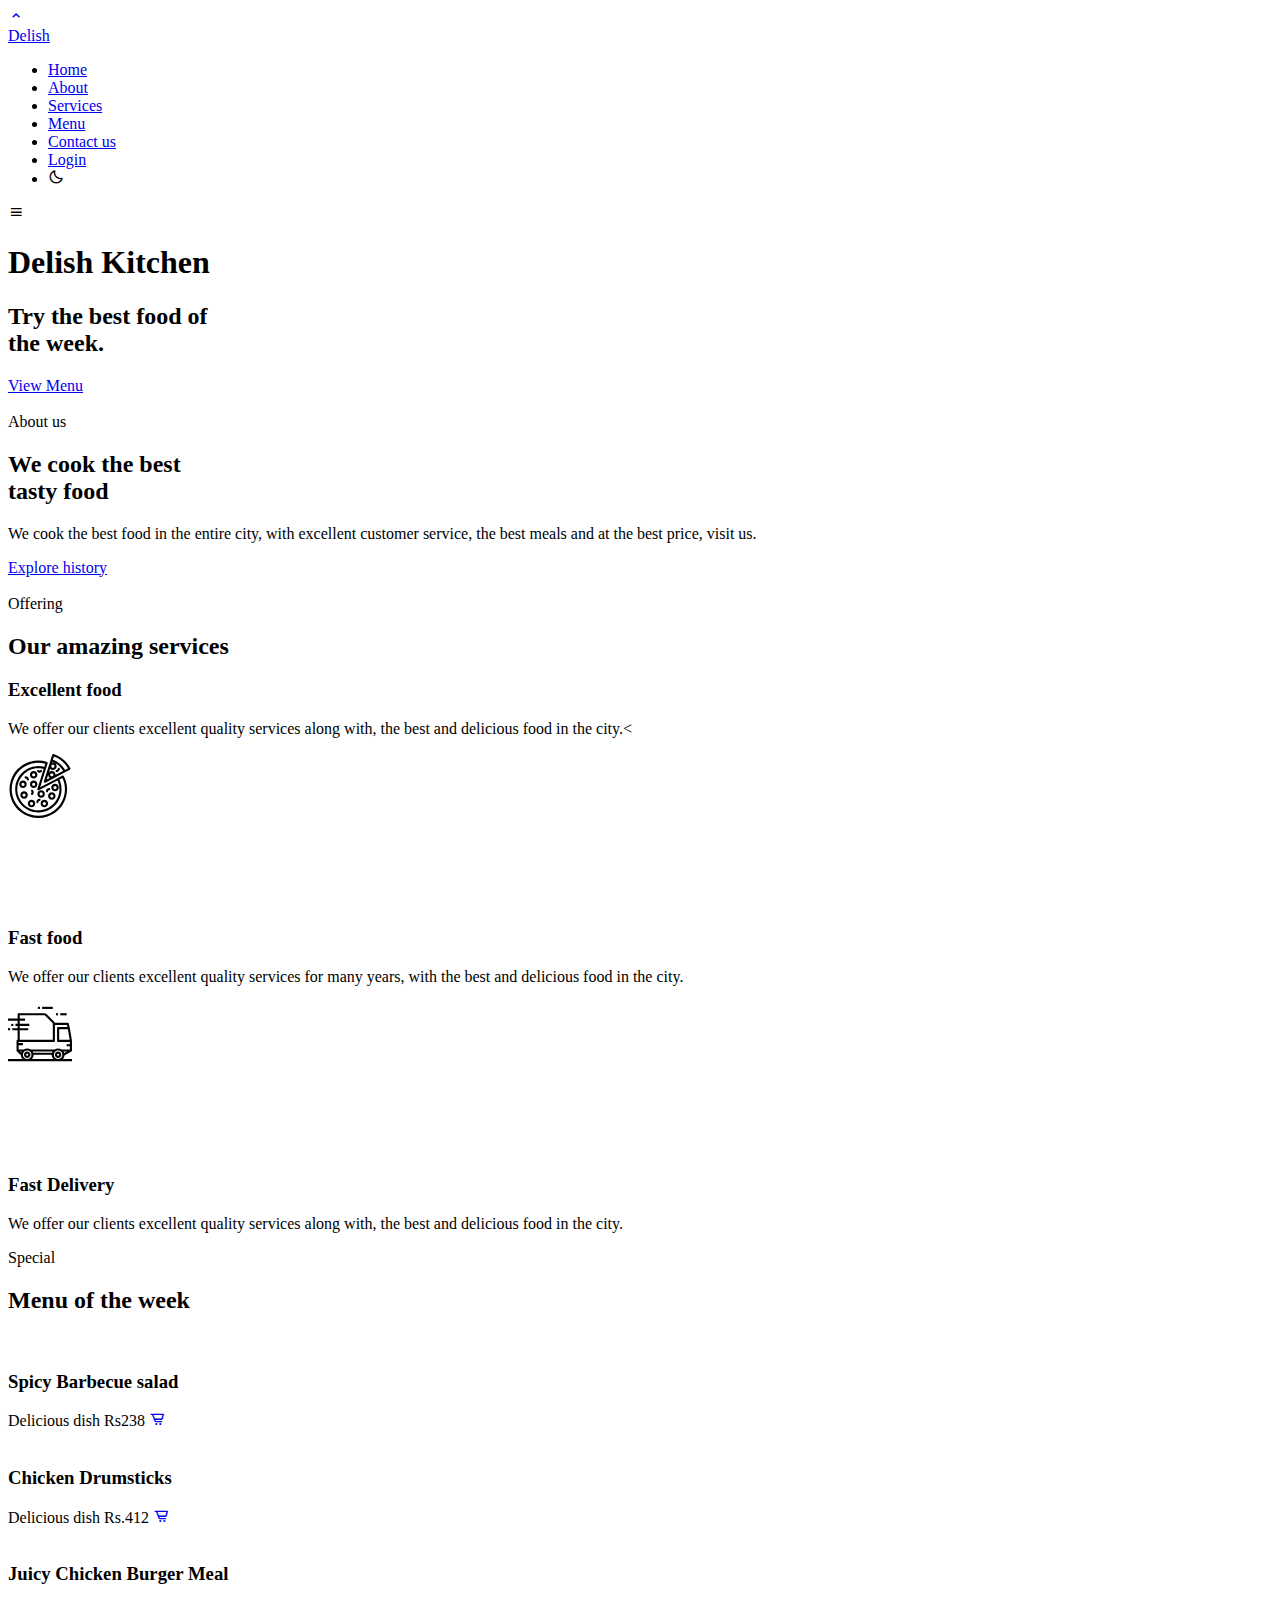
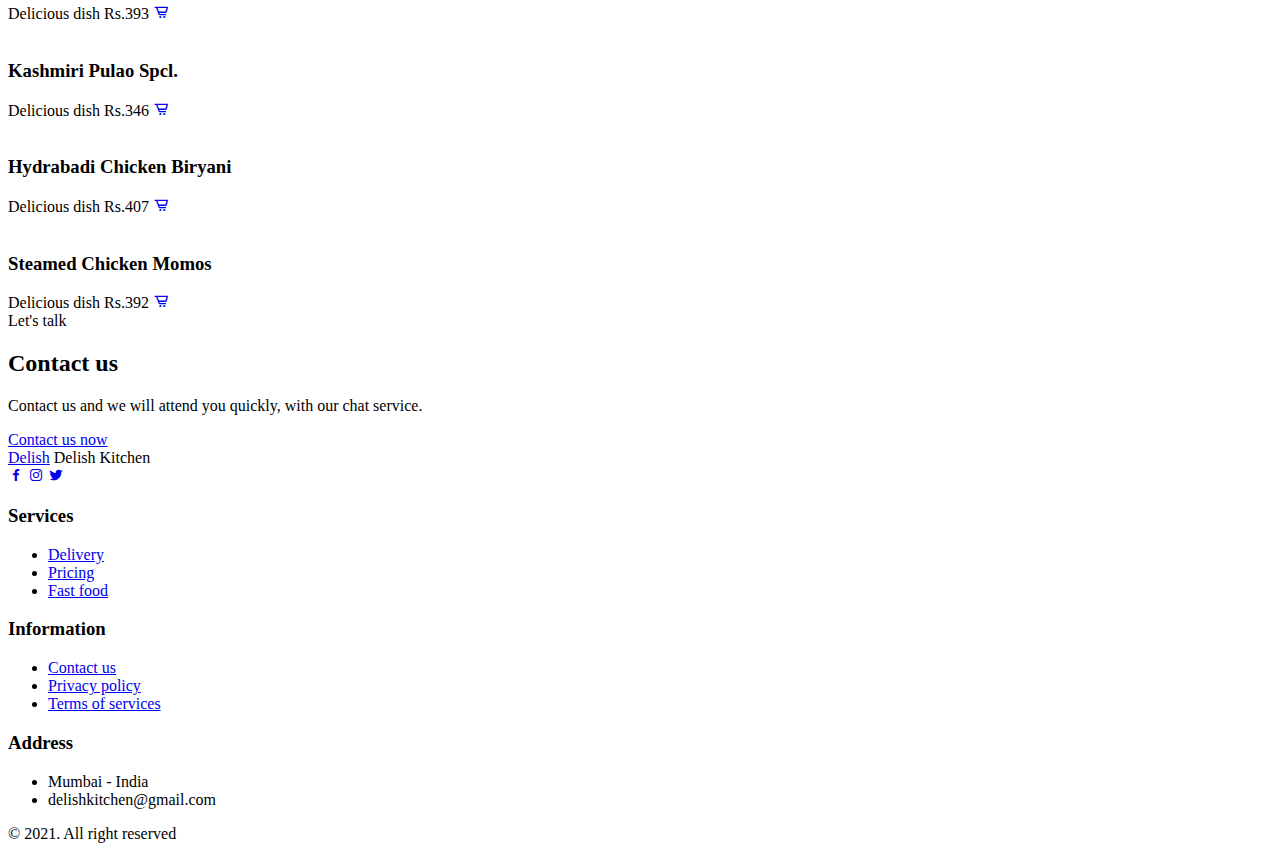
==== index.html @ 0aad1a5d "Update index.html" ====
<!DOCTYPE html>
<html lang="en">
    <head>
        <meta charset="UTF-8">
        <meta name="viewport" content="width=device-width, initial-scale=1.0">

        <!--========== BOX ICONS ==========-->
        <link href='https://cdn.jsdelivr.net/npm/boxicons@2.0.5/css/boxicons.min.css' rel='stylesheet'>

        <!--========== CSS ==========-->
        <link rel="stylesheet" href="assets/css/styles.css">

        <title>Responsive website food</title>
    </head>
    <body>

        <!--========== SCROLL TOP ==========-->
        <a href="#" class="scrolltop" id="scroll-top">
            <i class='bx bx-chevron-up scrolltop__icon'></i>
        </a>

        <!--========== HEADER ==========-->
        <header class="l-header" id="header">
            <nav class="nav bd-container">
                <a href="#" class="nav__logo">Delish</a>

                <div class="nav__menu" id="nav-menu">
                    <ul class="nav__list">
                        <li class="nav__item"><a href="#home" class="nav__link active-link">Home</a></li>
                        <li class="nav__item"><a href="#about" class="nav__link">About</a></li>
                        <li class="nav__item"><a href="#services" class="nav__link">Services</a></li>
                        <li class="nav__item"><a href="#menu" class="nav__link">Menu</a></li>
                        <li class="nav__item"><a href="#contact" class="nav__link">Contact us</a></li>
                        <li class="nav__item"><a href="assets/login form/assets/index.html" class="nav__link">Login</a></li>

                        <li><i class='bx bx-moon change-theme' id="theme-button"></i></li>
                    </ul>
                </div>

                <div class="nav__toggle" id="nav-toggle">
                    <i class='bx bx-menu'></i>
                </div>
            </nav>
        </header>

        <main class="l-main">
            <!--========== HOME ==========-->
            <section class="home" id="home">
                <div class="home__container bd-container bd-grid">
                    <div class="home__data">
                        <h1 class="home__title">Delish Kitchen</h1>
                        <h2 class="home__subtitle">Try the best food of <br> the week.</h2>
                        <a href="#" class="button">View Menu</a>
                    </div>
    
                     <img src="assets/img/gettyimages-905079230-1-1620268699.jpg" alt="" class="home__img"> 
                </div>
            </section>
            
            <!--========== ABOUT ==========-->
            <section class="about section bd-container" id="about">
                <div class="about__container  bd-grid">
                    <div class="about__data">
                        <span class="section-subtitle about__initial">About us</span>
                        <h2 class="section-title about__initial">We cook the best <br> tasty food</h2>
                        <p class="about__description">We cook the best food in the entire city, with excellent customer service, the best meals and at the best price, visit us.</p>
                        <a href="#" class="button">Explore history</a>
                    </div>

                    <img src="assets/img/PicsArt_08-19-10.24.11.jpg" alt="" class="about__img">
                </div>
            </section>

            <!--========== SERVICES ==========-->
            <section class="services section bd-container" id="services">
                <span class="section-subtitle">Offering</span>
                <h2 class="section-title">Our amazing services</h2>

                <div class="services__container  bd-grid">
                    <div class="services__content">
                        <!-- <svg class="services__img" xmlns="http://www.w3.org/2000/svg"> -->
                            <path d="M45.3205 21.5702L44.6357 19.3163C43.7659 16.756 40.9852 15.3857 38.4249  
                            16.2556C36.9847 16.7449 35.8536 17.876 35.3643 19.3163L34.6795 21.5702C34.1032 
                            23.471 33.9823 25.4807 34.3264 27.4368C34.6403 29.0838 35.6859 30.4987 37.168 
                            31.2822L36.4011 48.4267C36.2984 49.3836 36.6088 50.339 37.2544 51.0528C38.6428 
                            52.5715 40.9996 52.6771 42.5183 51.2887C42.6004 51.2136 42.6791 51.135 42.7541 
                            51.0528C43.3853 50.3592 43.6952 49.4319 43.6075 48.4982L42.8363 31.28C44.3164 
                            30.4962 45.3603 29.0822 45.6736 27.4368C46.0177 25.4807 45.8968 23.471 45.3205 
                            21.5702ZM43.5723 27.0656C43.3413 28.2488 42.4981 29.2196 41.3589 29.6139C40.9265 
                            29.7764 40.648 30.1988 40.6688 30.6603L41.4795 48.6667C41.5168 49.0199 41.4003 
                            49.372 41.1595 49.6331C40.5172 50.269 39.4828 50.269 38.8405 49.6331C38.5877 
                            49.351 38.4729 48.9712 38.5269 48.5963L39.3312 30.6603C39.352 30.1988 39.0735 
                            29.7764 38.6411 29.6139C37.5019 29.2196 36.6587 28.2488 36.4277 27.0656C36.1424 
                            25.4416 36.2429 23.7732 36.7211 22.1952L37.4059 19.9403C37.9357 18.5076 39.5267 
                            17.7758 40.9595 18.3056C41.7169 18.5858 42.314 19.183 42.5941 19.9403L43.2789 
                            22.1952C43.7565 23.7734 43.8571 25.4416 43.5723 27.0656Z"/>
                            <path d="M28.8 16C28.2109 16 27.7333 16.4776 27.7333 17.0667V26.2251L24.8459 
                            29.1125C24.6323 29.3253 24.5187 29.6188 24.5333 29.92L25.4667 48.5867C25.4889 
                            48.9892 25.3428 49.3829 25.0635 49.6736C24.4796 50.2627 23.5287 50.2669 22.9395 
                            49.6829C22.9363 49.6799 22.9332 49.6767 22.9301 49.6736C22.6507 49.3829 22.5047 
                            48.9892 22.5269 48.5867L23.4667 29.92C23.4816 29.6189 23.3684 29.3256 23.1552 
                            29.1125L20.2667 26.2251V17.0667C20.2667 16.4776 19.7891 16 19.2 16C18.6109 
                            16 18.1333 16.4776 18.1333 17.0667V26.6667C18.1333 26.9496 18.2459 27.2208 
                            18.4459 27.4208L21.3109 30.2869L20.4011 48.4832C20.3043 50.4708 21.8371 
                            52.1607 23.8247 52.2575C25.8123 52.3543 27.5021 50.8215 27.5989 48.8339C27.6047 
                            48.7171 27.6047 48.6001 27.5989 48.4833L26.6891 30.2871L29.5541 27.4209C29.7541 
                            27.2209 29.8667 26.9497 29.8667 26.6668V17.0668C29.8667 16.4776 29.3891 16 28.8 16Z"/>
                            <path d="M22.4 16C21.8109 16 21.3333 16.4776 21.3333 17.0667V25.6C21.3333 26.1891 
                            21.8109 26.6667 22.4 26.6667C22.9891 26.6667 23.4667 26.1891 23.4667 25.6V17.0667C23.4667 
                            16.4776 22.9891 16 22.4 16Z"/>
                            <path d="M25.6 16C25.0109 16 24.5333 16.4776 24.5333 17.0667V25.6C24.5333 26.1891 
                            25.0109 26.6667 25.6 26.6667C26.1891 26.6667 26.6667 26.1891 26.6667 25.6V17.0667C26.6667 
                            16.4776 26.1891 16 25.6 16Z"/>
                            <path d="M32 0C14.3269 0 0 14.3269 0 32C0 49.6731 14.3269 64 32 64C49.6731 64 64 49.6731 
                            64 32C63.98 14.3352 49.6648 0.02 32 0ZM32 61.8667C15.5051 61.8667 2.13333 48.4949 
                            2.13333 32C2.13333 15.5051 15.5051 2.13333 32 2.13333C48.4949 2.13333 61.8667 
                            15.5051 61.8667 32C61.8479 48.4871 48.4871 61.8479 32 61.8667Z"/>
                            <path d="M35.4625 52.0229C35.4053 51.4367 34.8836 51.0077 34.2972 51.0649C34.2835 
                            51.0663 34.2697 51.0679 34.256 51.0697L34.2603 51.0687C32.7585 51.2431 31.2415 
                            51.2431 29.7397 51.0687C29.1544 51 28.6244 51.4188 28.5557 52.0041C28.4871 
                            52.5895 28.9059 53.1195 29.4912 53.1881C31.1567 53.3827 32.8391 53.3827 
                            34.5045 53.1881C35.0908 53.1311 35.5197 52.6093 35.4625 52.0229Z"/>
                            <path d="M48.32 18.2549C47.9414 17.8035 47.2686 17.7445 46.8173 18.1231C46.8158 
                            18.1243 46.8144 18.1257 46.8128 18.1269C46.3625 18.5066 46.3052 19.1794 46.6848 
                            19.6298C53.1161 27.2645 52.6241 38.5537 45.553 45.5999C45.1357 46.0158 45.1345 
                            46.6914 45.5504 47.1087C45.9662 47.5261 46.6418 47.5273 47.0592 47.1114C54.9174 
                            39.283 55.4654 26.7387 48.32 18.2549Z"/>
                            <path d="M24.851 14.0992C24.8505 14.0992 24.85 14.0991 24.8495 14.0991C24.8487 
                            14.0991 24.8478 14.0992 24.8469 14.0992H24.851Z"/>
                            <path d="M37.0315 11.263C32.8628 10.2639 28.4908 10.5324 24.4757 12.0342C23.9243 
                            12.2415 23.6455 12.8567 23.8528 13.408C24.0091 13.8236 24.4064 14.0987 24.8503 
                            14.0991C24.9779 14.0984 25.1043 14.0751 25.2235 14.0299C28.8392 12.6778 32.7763 
                            12.4363 36.5301 13.3366C37.1028 13.475 37.6792 13.1231 37.8176 12.5504C37.956 
                            11.9778 37.6041 11.4014 37.0315 11.263Z"/>
                            <path d="M18.3989 45.5466C14.8031 41.9569 12.7877 37.081 12.8 32C12.7895 
                            27.9405 14.0753 23.9837 16.4704 20.7061C16.8244 20.2352 16.7296 19.5665 
                            16.2587 19.2125C15.7877 18.8585 15.1191 18.9533 14.7651 19.4243C14.7588 
                            19.4327 14.7527 19.441 14.7467 19.4496C8.5796 27.928 9.48706 39.6308 
                            16.8875 47.057C17.3045 47.4744 17.9811 47.4746 18.3984 47.0576C18.8157 
                            46.6405 18.816 45.964 18.3989 45.5466Z"/>
                        </svg> 
                        <h3 class="services__title">Excellent food</h3>
                        <p class="services__description">We offer our clients excellent quality services along with, the best and delicious food in the city.<</p>
                    </div>

                    <div class="services__content">
                        <svg class="services__img" xmlns="http://www.w3.org/2000/svg"> 
                            <g clip-path="url(#clip0)">
                            <path d="M55.82 22.0395C55.5475 21.5164 54.9027 21.3132 54.3795 21.5855L54.3794 
                            21.5857L49.4885 24.1283H49.481L32.1524 33.1455L38.0258 14.5397C38.0258 14.5323 
                            38.0343 14.5269 38.0364 14.5184L39.6917 9.24302C39.8672 8.68077 39.5542 8.08249 
                            38.9922 7.90602C23.9044 3.04166 7.72977 11.3293 2.86527 26.4172C-1.99923 41.5051 
                            6.28852 57.6796 21.3763 62.5441C21.4918 62.5813 21.6074 62.6178 21.7234 62.6535C24.5311 
                            63.5434 27.4587 63.9975 30.4042 64.0002C42.9131 63.965 53.9649 55.8488 57.7422 
                            43.9239C60.0541 36.6656 59.3619 28.7836 55.82 22.0395ZM29.3406 34.962C29.164 
                            35.5247 29.4769 36.1241 30.0396 36.3008C30.3091 36.3854 30.601 36.3598 30.8517 
                            36.2296L49.4682 26.5439C49.5504 26.7222 49.638 26.8984 49.7149 27.0778C49.8216 
                            27.3362 49.9284 27.5957 50.0352 27.8584C50.173 28.2183 50.2969 28.5814 50.4133 
                            28.9466C50.5019 29.2243 50.5884 29.503 50.6653 29.7828C50.7625 30.1405 50.8457 
                            30.5015 50.9237 30.8635C50.9867 31.1539 51.0508 31.4433 51.101 31.7349C51.1629 
                            32.0969 51.2078 32.46 51.2505 32.8241C51.2857 33.1178 51.3242 33.4104 51.3466 
                            33.7051C51.3744 34.0778 51.3808 34.4526 51.3882 34.8253C51.3946 35.1126 51.4085 
                            35.3988 51.4021 35.686C51.3946 36.0822 51.3605 36.4784 51.3306 36.8746C51.3092 
                            37.1394 51.2996 37.4086 51.2697 37.6691C51.2163 38.1219 51.1341 38.5725 51.0561 
                            39.0232C51.0187 39.2304 50.9953 39.4386 50.9493 39.6447C50.8084 40.3036 50.6386 
                            40.9603 50.4325 41.6118C48.7654 46.9422 45.0355 51.3845 40.074 53.9491C39.6361 
                            54.1776 39.1865 54.3687 38.738 54.5642C28.0956 59.2052 15.7058 54.3402 11.0648 
                            43.6977C7.01535 34.4119 10.1643 23.5587 18.5549 17.8822C19.2289 17.4217 19.9288 
                            17.0002 20.6512 16.62C21.2172 16.3252 21.7949 16.0658 22.3769 15.8255C22.4784 
                            15.7828 22.5798 15.74 22.6823 15.6995C23.2519 15.4767 23.8243 15.2783 24.3995 
                            15.1047C24.4977 15.0748 24.5981 15.0502 24.6974 15.0224C25.2613 14.8633 25.8283 
                            14.7245 26.4007 14.6145C26.4456 14.6059 26.4904 14.5942 26.5363 14.5857C27.1344 
                            14.4789 27.7377 14.3956 28.3432 14.3368L28.6956 14.3048C29.2936 14.2578 29.8938 
                            14.2322 30.495 14.2375C30.5879 14.2375 30.6797 14.2439 30.7716 14.2461C31.3109 
                            14.2567 31.8512 14.2909 32.3905 14.3443C32.5144 14.3561 32.6372 14.3657 32.7611 
                            14.3796C33.3569 14.4507 33.9522 14.5461 34.5466 14.6657C34.6715 14.6914 34.7965 14.7234 34.9214 
                            14.7512C35.1681 14.8067 35.4137 14.8804 35.6604 14.9445L29.3406 34.962ZM55.6993 43.2777C51.2801 
                            57.2726 36.3525 65.0352 22.3577 60.616C15.642 58.4955 10.0427 53.7957 6.79003 47.5492C-0.00601205
                            34.5574 5.01667 18.5164 18.0083 11.7204C23.9533 8.61056 30.8553 7.86704 37.3263 9.6392L36.3097 
                            12.8824C36.0897 12.8236 35.8675 12.7895 35.6465 12.7382C35.3261 12.6613 34.9983 12.5887 34.6726 
                            12.5246C34.2743 12.4488 33.877 12.3879 33.4776 12.3335C33.1412 12.2865 32.8059 12.2406 32.4695 
                            12.2096C32.0733 12.1722 31.6793 12.1541 31.2842 12.137C30.9457 12.1231 30.6082 12.1071 30.2707 
                            12.1071C29.8724 12.1071 29.4762 12.1306 29.079 12.153C28.7458 12.1712 28.4148 12.1829 28.0837 
                            12.216C27.6779 12.2555 27.2743 12.3228 26.8717 12.3826C26.5513 12.4307 26.2309 12.4702 25.917 
                            12.5321C25.4984 12.6154 25.084 12.7254 24.6686 12.8311C24.3728 12.9069 24.0749 12.9699 23.7812 
                            13.0575C23.338 13.1899 22.9013 13.3533 22.4634 13.5135C22.205 13.6075 21.9434 13.6854 21.6881 
                            13.7901C21.1542 14.0037 20.6363 14.2557 20.1173 14.512C19.9667 14.5867 19.8108 14.6444 19.6613 
                            14.7256C19.0408 15.0459 18.446 15.4037 17.864 15.7742C7.77422 22.2215 4.26621 35.2991 9.77477 
                            45.9303C9.78332 45.9474 9.78972 45.9645 9.79827 45.9805C9.81963 46.0211 9.84632 46.0574 9.86661 
                            46.0979C12.6976 51.506 17.5617 55.5673 23.3882 57.3877C23.4202 57.3983 23.4523 57.4037 23.4833 
                            57.4133C24.1154 57.6098 24.7519 57.7732 25.3916 57.9141C25.6222 57.9654 25.854 58.0049 26.0857 
                            58.0497C26.5395 58.1352 26.9945 58.2099 27.4505 58.2633C27.7046 58.2954 27.9577 58.3263 28.2119 
                            58.3509C28.6871 58.3957 29.1623 58.4224 29.6375 58.4374C29.8511 58.4449 30.0646 58.4609 30.2697 
                            58.462C30.3081 58.462 30.3466 58.462 30.385 58.462C30.9681 58.462 31.5501 58.4321 32.1299 
                            58.3872C32.3061 58.3733 32.4813 58.3573 32.6564 58.3391C33.2843 58.2772 33.9101 58.196 34.5306 
                            58.0818C34.6373 58.0626 34.7441 58.0359 34.8509 58.0145C35.4148 57.9077 35.9743 57.7668 36.5307 
                            57.6119C36.677 57.5713 36.8233 57.534 36.9685 57.4902C37.5836 57.3065 38.1913 57.094 38.7936 
                            56.858C38.9281 56.8046 39.0605 56.7512 39.194 56.6935C39.8241 56.4319 40.4488 56.1521 41.0607 
                            55.8392C46.5215 53.0152 50.6262 48.1245 52.4604 42.2568C52.4924 42.1564 52.5106 42.0539 52.5405 
                            41.9535C52.7274 41.3352 52.8961 40.7158 53.0296 40.0911C53.0819 39.8455 53.1107 39.5988 53.1545 
                            39.3521C53.2421 38.8673 53.3318 38.3835 53.3884 37.8966C53.4204 37.6189 53.429 37.3413 53.4514 
                            37.0626C53.4866 36.6066 53.5251 36.1516 53.5336 35.6967C53.54 35.402 53.524 35.1083 53.5187 
                            34.8136C53.5101 34.3768 53.5027 33.9401 53.4685 33.5044C53.445 33.1979 53.4023 32.8935 53.367 
                            32.5881C53.3168 32.1684 53.2666 31.7509 53.1951 31.3344C53.1396 31.014 53.068 30.7044 52.9997 
                            30.3893C52.9121 29.991 52.8224 29.5938 52.7146 29.1986C52.6249 28.8783 52.5213 28.5515 
                            52.4177 28.229C52.297 27.8552 52.1721 27.4815 52.0322 27.1141C51.9051 26.7788 51.7652 
                            26.4467 51.6221 26.1156C51.5399 25.9266 51.4758 25.7333 51.3882 25.5454L54.4007 
                            23.9777C57.2654 30.0137 57.7296 36.9125 55.6993 43.2777Z"/>
                            <path d="M62.4099 14.2524C58.9465 7.45084 52.8892 2.33112 45.6056 0.0494396C45.0432 -0.127563 44.4439 
                            0.184527 44.2665 0.74677L42.5888 6.06592L35.8686 27.366C35.7386 27.7788 35.8706 28.2291 36.2029 
                            28.5065C36.5352 28.7839 37.002 28.8333 37.385 28.6315L57.0448 18.2729L61.9571 15.6833C62.4744 
                            15.4107 62.6762 14.7729 62.4099 14.2524ZM44.8965 10.6002C45.7812 10.6002 46.4984 11.3174 46.4984 
                            12.202C46.4984 13.0866 45.7812 13.8038 44.8965 13.8038C44.0119 13.8038 43.2947 13.0866 43.2947 
                            12.202C43.2947 11.3174 44.0119 10.6002 44.8965 10.6002ZM38.6878 25.5314L40.1167 21.0003C40.1946 
                            22.1759 40.8244 23.2453 41.8146 23.8836L38.6878 25.5314ZM43.8287 22.3469C42.944 22.3469 42.2268 
                            21.6297 42.2268 20.7451C42.2268 19.8605 42.944 19.1433 43.8287 19.1433C44.7133 19.1433 45.4305 
                            19.8605 45.4305 20.7451C45.4305 21.6299 44.7133 22.3469 43.8287 22.3469ZM47.5673 20.8583C47.5673 
                            20.8188 47.5791 20.7825 47.5791 20.743C47.5884 18.6876 45.9297 17.0139 43.8744 17.0046C42.7351 16.9994 
                            41.6562 17.5164 40.9464 18.4075L42.1136 14.672C43.4742 16.2298 45.84 16.3897 47.3979 15.0292C48.9557 
                            13.6686 49.1156 11.3028 47.7551 9.74493C46.8342 8.69052 45.4021 8.23774 44.0424 8.57119L44.2944 
                            7.77561C44.4759 7.84289 44.6607 7.90482 44.8401 7.97744C45.0857 8.07675 45.3302 8.17714 45.5705 
                            8.28499C45.9379 8.44945 46.2967 8.62778 46.6523 8.81253C46.8744 8.92786 47.0997 9.03999 47.3176 
                            9.16386C47.6956 9.37744 48.0651 9.61024 48.425 9.84731C48.6022 9.96264 48.7849 10.0694 48.9589 
                            10.1912C49.4722 10.5472 49.9706 10.9269 50.454 11.3306L50.4945 11.3616C50.9858 11.777 51.4556 12.2159 
                            51.9052 12.6804C52.0494 12.8278 52.1829 12.988 52.3238 13.1396C52.6218 13.46 52.9154 13.79 53.1942 
                            14.1327C53.3501 14.325 53.4964 14.5257 53.6459 14.7244C53.8904 15.0447 54.1286 15.3758 54.355 15.7143C54.5002 
                            15.9279 54.6401 16.1553 54.7821 16.3796C54.8889 16.5494 54.9818 16.7266 55.0822 16.8996L47.5673 20.8583ZM56.9829 
                            15.8937C56.8654 15.6876 56.7287 15.4964 56.6049 15.2946C56.45 15.0415 56.2941 14.7884 56.1297 14.5471C55.883 
                            14.1765 55.6213 13.8188 55.3544 13.4653C55.1867 13.2421 55.0233 13.0147 54.8471 12.799C54.5428 12.4231 54.2203 
                            12.0664 53.8946 11.7118C53.7355 11.5399 53.5859 11.3594 53.4215 11.1918C52.9271 10.6877 52.4145 10.204 51.8763 
                            9.748L51.8602 9.73305C51.3167 9.27386 50.7486 8.8435 50.1634 8.43663C49.9722 8.30421 49.7704 8.18781 49.576 
                            8.06074C49.1724 7.79697 48.7655 7.53854 48.3448 7.3004C48.1034 7.16478 47.8546 7.04304 47.6079 6.91489C47.2139 
                            6.71093 46.8177 6.51337 46.4108 6.33076C46.1428 6.21222 45.8715 6.10223 45.5981 5.9933C45.3771 5.90467 45.1646 
                            5.80108 44.9403 5.71886L45.9783 2.42229C51.9362 4.55766 56.9208 8.77582 60.0125 14.2983L56.9829 15.8937Z"/>
                            <path d="M25.6746 17.0076C23.6103 17.0076 21.937 18.6809 21.937 20.7452C21.937 22.8094 23.6103 24.4828 25.6746 
                            24.4828C27.7388 24.4828 29.4122 22.8094 29.4122 20.7452C29.4122 18.6809 27.7388 17.0076 25.6746 17.0076ZM25.6746 
                            22.347C24.7899 22.347 24.0727 21.6298 24.0727 20.7452C24.0727 19.8606 24.7899 19.1433 25.6746 19.1433C26.5592 
                            19.1433 27.2764 19.8606 27.2764 20.7452C27.2764 21.6299 26.5592 22.347 25.6746 22.347Z"/>
                            <path d="M14.9957 26.6185C12.9315 26.6185 11.2581 28.2919 11.2581 30.3561C11.2581 32.4204 12.9315 34.0938 14.9957 
                            34.0938C17.0599 34.0938 18.7333 32.4204 18.7333 30.3561C18.7333 28.2919 17.0599 26.6185 14.9957 26.6185ZM14.9957 
                            31.958C14.1111 31.958 13.3938 31.2408 13.3938 30.3561C13.3938 29.4715 14.1111 28.7543 14.9957 28.7543C15.8803 
                            28.7543 16.5975 29.4715 16.5975 30.3561C16.5975 31.2409 15.8803 31.958 14.9957 31.958Z"/>
                            <path d="M25.6746 26.6185C23.6103 26.6185 21.937 28.2919 21.937 30.3561C21.937 32.4204 23.6103 34.0938 
                            25.6746 34.0938C27.7388 34.0938 29.4122 32.4204 29.4122 30.3561C29.4122 28.2919 27.7388 26.6185 25.6746 
                            26.6185ZM25.6746 31.958C24.7899 31.958 24.0727 31.2408 24.0727 30.3561C24.0727 29.4715 24.7899 28.7543 
                            25.6746 28.7543C26.5592 28.7543 27.2764 29.4715 27.2764 30.3561C27.2764 31.2409 26.5592 31.958 25.6746 31.958Z"/>
                            <path d="M36.3534 45.8406C34.2892 45.8406 32.6158 47.514 32.6158 49.5782C32.6158 51.6424 34.2892 53.3158 
                            36.3534 53.3158C38.4177 53.3158 40.0911 51.6424 40.0911 49.5782C40.0911 47.514 38.4177 45.8406 36.3534 
                            45.8406ZM36.3534 51.18C35.4688 51.18 34.7516 50.4628 34.7516 49.5782C34.7516 48.6936 35.4688 47.9764 
                            36.3534 47.9764C37.2381 47.9764 37.9553 48.6936 37.9553 49.5782C37.9553 50.4629 37.2381 51.18 36.3534 51.18Z"/>
                            <path d="M43.8287 38.3654C41.7644 38.3654 40.091 40.0387 40.091 42.103C40.091 44.1672 41.7644 45.8406 43.8287 
                            45.8406C45.8929 45.8406 47.5663 44.1672 47.5663 42.103C47.5663 40.0387 45.8929 38.3654 43.8287 38.3654ZM43.8287 
                            43.7048C42.944 43.7048 42.2268 42.9876 42.2268 42.103C42.2268 41.2184 42.944 40.5011 43.8287 40.5011C44.7133 
                            40.5011 45.4305 41.2184 45.4305 42.103C45.4305 42.9877 44.7133 43.7048 43.8287 43.7048Z"/>
                            <path d="M47.0323 29.8223C44.9681 29.8223 43.2947 31.4956 43.2947 33.5599C43.2947 35.6241 44.9681 37.2975 47.0323 
                            37.2975C49.0966 37.2975 50.7699 35.6241 50.7699 33.5599C50.7699 31.4956 49.0966 29.8223 47.0323 29.8223ZM47.0323 
                            35.1617C46.1477 35.1617 45.4305 34.4445 45.4305 33.5599C45.4305 32.6753 46.1477 31.958 47.0323 31.958C47.9169 
                            31.958 48.6342 32.6753 48.6342 33.5599C48.6342 34.4446 47.9169 35.1617 47.0323 35.1617Z"/>
                            <path d="M16.0636 37.2975C13.9993 37.2975 12.326 38.9709 12.326 41.0351C12.326 43.0993 13.9993 44.7727 16.0636 
                            44.7727C18.1278 44.7727 19.8012 43.0993 19.8012 41.0351C19.8012 38.9709 18.1278 37.2975 16.0636 37.2975ZM16.0636 
                            42.6369C15.179 42.6369 14.4617 41.9197 14.4617 41.0351C14.4617 40.1505 15.179 39.4333 16.0636 39.4333C16.9482 
                            39.4333 17.6654 40.1505 17.6654 41.0351C17.6654 41.9198 16.9482 42.6369 16.0636 42.6369Z"/>
                            <path d="M33.1498 36.2296C31.0856 36.2296 29.4122 37.903 29.4122 39.9672C29.4122 42.0314 31.0856 43.7048 33.1498 
                            43.7048C35.214 43.7048 36.8874 42.0314 36.8874 39.9672C36.8874 37.903 35.214 36.2296 33.1498 36.2296ZM33.1498 
                            41.5691C32.2652 41.5691 31.5479 40.8518 31.5479 39.9672C31.5479 39.0826 32.2652 38.3654 33.1498 38.3654C34.0344 
                            38.3654 34.7516 39.0826 34.7516 39.9672C34.7516 40.852 34.0344 41.5691 33.1498 41.5691Z"/>
                            <path d="M23.5388 45.8406C21.4746 45.8406 19.8012 47.514 19.8012 49.5782C19.8012 51.6424 21.4746 53.3158 23.5388 
                            53.3158C25.603 53.3158 27.2764 51.6424 27.2764 49.5782C27.2764 47.514 25.603 45.8406 23.5388 45.8406ZM23.5388 
                            51.18C22.6542 51.18 21.937 50.4628 21.937 49.5782C21.937 48.6936 22.6542 47.9764 23.5388 47.9764C24.4234 
                            47.9764 25.1406 48.6936 25.1406 49.5782C25.1406 50.4629 24.4234 51.18 23.5388 51.18Z"/>
                            <path d="M17.6654 22.347C17.0757 22.347 16.5975 22.8252 16.5975 23.4149C16.5975 24.0047 17.0757 24.4828 17.6654 
                            24.4828C18.2551 24.4828 18.7333 24.961 18.7333 25.5507C18.7333 26.1405 19.2114 26.6186 19.8012 26.6186C20.3909 
                            26.6186 20.8691 26.1405 20.8691 25.5507C20.8691 23.7815 19.4348 22.347 17.6654 22.347Z"/>
                            <path d="M31.5479 44.7727C29.7786 44.7727 28.3443 46.207 28.3443 47.9764C28.3443 48.5661 28.8224 49.0443 29.4122 
                            49.0443C30.0019 49.0443 30.4801 48.5661 30.4801 47.9764C30.4801 47.3866 30.9582 46.9085 31.5479 46.9085C32.1377 
                            46.9085 32.6158 46.4303 32.6158 45.8406C32.6158 45.2509 32.1377 44.7727 31.5479 44.7727Z"/>
                            <path d="M33.8135 16.252C33.3962 15.835 32.72 15.8353 32.303 16.2526C31.8806 16.6564 31.2153 16.6564 30.793 
                            16.2526C30.3759 15.8353 29.6997 15.835 29.2824 16.252C28.8651 16.6691 28.8649 17.3453 29.2819 17.7626C30.5327 
                            19.0141 32.561 19.0147 33.8126 17.764C33.8131 17.7635 33.8135 17.7631 33.814 17.7626C34.231 17.3453 34.2308 
                            16.6691 33.8135 16.252Z"/>
                            <path d="M41.1589 34.0938C39.3896 34.0938 37.9553 35.528 37.9553 37.2974C37.9553 37.8871 38.4334 38.3653 39.0232 
                            38.3653C39.6129 38.3653 40.0911 37.8871 40.0911 37.2974C40.0911 36.7077 40.5692 36.2295 41.1589 36.2295C41.7487 
                            36.2295 42.2268 35.7514 42.2268 35.1616C42.2268 34.5719 41.7487 34.0938 41.1589 34.0938Z"/>
                            <path d="M24.8292 36.0997C24.8287 36.0992 24.8283 36.0988 24.8277 36.0982C24.4105 35.6812 23.7342 35.6815 23.3172 
                            36.0988C22.9002 36.516 22.9005 37.1923 23.3177 37.6093C23.7346 38.0263 23.7346 38.7023 23.3177 39.1193C22.9002 
                            39.5358 22.8993 40.212 23.3159 40.6295C23.3161 40.6298 23.3164 40.6301 23.3167 40.6303C23.7334 41.0476 24.4097 
                            41.048 24.8269 40.6311C24.8272 40.6309 24.8275 40.6306 24.8277 40.6303C26.0793 39.3797 26.0798 37.3513 24.8292 
                            36.0997Z"/>
                            <path d="M50.7699 13.804C50.1802 13.804 49.702 14.2821 49.702 14.8718C49.702 15.4616 49.2239 15.9397 48.6342 
                            15.9397C48.0444 15.9397 47.5663 16.4179 47.5663 17.0076C47.5663 17.5974 48.0444 18.0755 48.6342 18.0755C50.4035 
                            18.0755 51.8378 16.6412 51.8378 14.8718C51.8378 14.2821 51.3597 13.804 50.7699 13.804Z"/>
                            </g>
                            <defs>
                            <clipPath id="clip0">
                            <rect width="64" height="64" fill="white"/>
                            </clipPath>
                            </defs>
                        </svg>
                        <h3 class="services__title">Fast food</h3> 
                        <p class="services__description">We offer our clients excellent quality services for many years, with the best and delicious food in the city.</p>
                    </div>

                    <div class="services__content"> 
                        <svg class="services__img" xmlns="http://www.w3.org/2000/svg">
                             <g clip-path="url(#clip0)"> 
                            <<path d="M19.1978 49.6016C17.4308 49.6016 15.9981 51.0342 15.9981 52.8012C15.9981 54.5682 17.4308  
                            56.0008 19.1978 56.0008C20.9648 56.0008 22.3974 54.5682 22.3974 52.8012C22.3974 51.0342 20.9648 
                            49.6016 19.1978 49.6016ZM19.1978 53.8677C18.6088 53.8677 18.1312 53.3902 18.1312 52.8012C18.1312 
                            52.2122 18.6088 51.7347 19.1978 51.7347C19.7868 51.7347 20.2643 52.2122 20.2643 52.8012C20.2643 
                            53.3902 19.7868 53.8677 19.1978 53.8677Z"/>
                            <path d="M50.1275 49.6016C48.3605 49.6016 46.9279 51.0342 46.9279 52.8012C46.9279 54.5682 48.3605 
                            56.0008 50.1275 56.0008C51.8945 56.0008 53.3271 54.5682 53.3271 52.8012C53.3271 51.0342 51.8945 
                            49.6016 50.1275 49.6016ZM50.1275 53.8677C49.5385 53.8677 49.0609 53.3902 49.0609 52.8012C49.0609 
                            52.2122 49.5385 51.7347 50.1275 51.7347C50.7165 51.7347 51.194 52.2122 51.194 52.8012C51.194 
                            53.3902 50.7165 53.8677 50.1275 53.8677Z"/>
                            <path d="M3.19962 21.8715H5.3327V24.0045H3.19962V21.8715Z"/>
                            <path d="M0 26.1377H2.13308V28.2708H0V26.1377Z"/>
                            <path d="M52.2606 11.2061H58.6598V13.3391H52.2606V11.2061Z"/>
                            <path d="M47.9944 11.2061H50.1275V13.3391H47.9944V11.2061Z"/>
                            <path d="M34.1294 4.80676H44.7948V6.93985H34.1294V4.80676Z"/>
                            <path d="M29.8632 4.80676H31.9963V6.93985H29.8632V4.80676Z"/>
                            <path d="M63.9925 59.2005V57.0674H54.8842C55.7935 56.0607 56.3575 54.7906 56.495 53.4412L63.4593 
                            49.461C63.5087 49.4266 63.5556 49.3886 63.5988 49.3469C63.6363 49.3214 63.6723 49.2928 63.7056 
                            49.2626C63.7858 49.1777 63.8514 49.0798 63.8998 48.9735C63.905 48.9636 63.9123 48.9574 63.917 
                            48.948C63.9655 48.8272 63.9915 48.6986 63.9936 48.5684C63.9936 48.5564 63.9998 48.547 63.9998 
                            48.535V38.9362C63.9951 38.9049 63.9889 38.8742 63.9806 38.8435C63.9821 38.8159 63.9821 38.7877 
                            63.9806 38.7601L61.8475 25.9616C61.8428 25.946 61.8371 25.9299 61.8308 25.9148C61.8308 25.9033 
                            61.8308 25.8903 61.8308 25.8788L60.7643 21.6127C60.645 21.1367 60.2169 20.8034 59.7264 20.8049H46.7893C46.6446 
                            20.2852 46.3696 19.8103 45.9905 19.4259L38.708 12.1435C38.1096 11.5414 37.2951 11.204 36.4457 
                            11.2061H10.6654C10.0764 11.2061 9.59888 11.6836 9.59888 12.2726V16.5388H0V18.6719H9.59888V21.8715H7.4658V24.0046H9.59888V26.1377H4.26617V28.2707H9.59888V37.8696C9.00989 
                            37.8696 8.53234 38.3472 8.53234 38.9362V48.535C8.53234 48.5574 8.54432 48.5767 8.54536 48.6001C8.55161 
                            48.6965 8.57088 48.7918 8.60264 48.8829C8.61254 48.9168 8.62451 48.9501 8.63805 48.9829C8.68805 49.0949 
                            8.75679 49.1969 8.84168 49.285L12.8178 53.2611C12.9198 54.6749 13.4911 56.0149 14.441 57.0674H0V59.2005H63.9925ZM44.1016 50.6681H25.2236C25.0929 
                            50.2984 24.9278 49.9411 24.731 49.6016H44.5943C44.3974 49.9411 44.2323 50.2984 44.1016 50.6681ZM25.597 
                            52.8012H43.7282C43.7288 54.3776 44.3141 55.8977 45.3708 57.0674H23.9545C25.0111 55.8977 25.5965 54.3776 
                            25.597 52.8012ZM45.8613 52.8012C45.8613 50.4452 47.7715 48.535 50.1275 48.535C52.4835 48.535 54.3937 
                            50.4452 54.3937 52.8012C54.3937 55.1572 52.4835 57.0674 50.1275 57.0674C47.7715 57.0674 45.8613 55.1572 45.8613 
                            52.8012ZM56.2898 51.0946C56.145 50.5723 55.9336 50.0703 55.6607 49.6016H58.9093L56.2898 51.0946ZM61.6662 
                            37.8696H51.194V27.2042H59.8894L61.6662 37.8696ZM59.4269 25.0711H50.1275C49.5385 25.0711 49.0609 25.5487 
                            49.0609 26.1377V38.9362C49.0609 39.5252 49.5385 40.0027 50.1275 40.0027H61.8595V42.1358H58.6598V44.2689H61.8595V47.4685H53.6578C51.519 
                            46.0463 48.736 46.0463 46.5972 47.4685H22.7281C20.5893 46.0463 17.8063 46.0463 15.6674 
                            47.4685H10.6654V43.2023H14.9316V41.0692H10.6654V40.0027H45.8613C46.4503 40.0027 46.9279 
                            39.5252 46.9279 38.9362V22.938H58.8937L59.4269 25.0711ZM11.732 28.2707H20.2643V26.1377H11.732V24.0046H21.3308V21.8715H11.732V18.6719H17.0647V16.5388H11.732V13.3391H36.4457C36.7285 
                            13.3402 36.9993 13.4527 37.1998 13.6516L44.4823 20.9341C44.6828 21.1341 44.7948 21.4059 44.7948 21.6892V37.8696H11.732V28.2707ZM13.6646 
                            49.6016C13.4766 49.9255 13.3177 50.2661 13.1901 50.6181L12.1736 49.6016H13.6646ZM14.9316 
                            52.8012C14.9316 50.4452 16.8418 48.535 19.1978 48.535C21.5537 48.535 23.4639 50.4452 23.4639 
                            52.8012C23.4639 55.1572 21.5537 57.0674 19.1978 57.0674C16.8418 57.0674 14.9316 55.1572 14.9316 52.8012Z"/> 
                                </g>
                                <defs>
                                <clipPath id="clip0">
                                <rect width="64" height="64" fill="white"/>
                                </clipPath>
                                </defs>
                        </svg>
                        <h3 class="services__title">Fast Delivery</h3>
                        <p class="services__description">We offer our clients excellent quality services along with, the best and delicious food in the city.</p>
                    </div>
                </div>
            </section> 

            <!--========== MENU ==========-->
            <section class="menu section bd-container" id="menu">
                <span class="section-subtitle">Special</span>
                <h2 class="section-title">Menu of the week</h2>

                <div class="menu__container bd-grid">
                    <div class="menu__content">
                        <img src="assets/img/plate1.png" alt="" class="menu__img">
                        <h3 class="menu__name">Spicy Barbecue salad</h3>
                        <span class="menu__detail">Delicious dish</span>
                        <span class="menu__preci">Rs238</span>
                        <a href="#" class="button menu__button"><i class='bx bx-cart-alt'></i></a>
                    </div>
                    <div class="menu__content">
                        <img src="assets/img/PicsArt_08-19-10.32.39.png" alt="" class="menu__img">
                        <h3 class="menu__name">Chicken Drumsticks</h3>
                        <span class="menu__detail">Delicious dish</span>
                        <span class="menu__preci">Rs.412</span>
                        <a href="#" class="button menu__button"><i class='bx bx-cart-alt'></i></a>
                    </div>

                    <div class="menu__content">
                        <img src="assets/img/PicsArt_08-19-11.04.47.png" alt="" class="menu__img">
                        <h3 class="menu__name">Juicy Chicken Burger Meal</h3>
                        <span class="menu__detail">Delicious dish</span>
                        <span class="menu__preci">Rs.393</span>
                        <a href="#" class="button menu__button"><i class='bx bx-cart-alt'></i></a>
                    </div>
                    
                    
                    <div class="menu__content">
                        <img src="assets/img/PicsArt_08-19-10.17.51.png" alt="" class="menu__img">
                        <h3 class="menu__name">Kashmiri Pulao Spcl.</h3>
                        <span class="menu__detail">Delicious dish</span>
                        <span class="menu__preci">Rs.346</span>
                        <a href="#" class="button menu__button"><i class='bx bx-cart-alt'></i></a>
                    </div>
                    <div class="menu__content">
                        <img src="assets/img/PicsArt_08-19-08.35.14.png" alt="" class="menu__img">
                        <h3 class="menu__name">Hydrabadi Chicken Biryani</h3>
                        <span class="menu__detail">Delicious dish</span>
                        <span class="menu__preci">Rs.407</span>
                        <a href="#" class="button menu__button"><i class='bx bx-cart-alt'></i></a>
                    </div>
                    <div class="menu__content">
                        <img src="assets/img/PicsArt_08-19-11.17.00.png" alt="" class="menu__img">
                        <h3 class="menu__name">Steamed Chicken Momos</h3>
                        <span class="menu__detail">Delicious dish</span>
                        <span class="menu__preci">Rs.392</span>
                        <a href="#" class="button menu__button"><i class='bx bx-cart-alt'></i></a>
                    </div>
                    
                </div>
            </section>

            <!--===== APP =======-->
            <!-- <section class="app section bd-container">
                <div class="app__container bd-grid">
                    <div class="app__data">
                        <span class="section-subtitle app__initial">App</span>
                        <h2 class="section-title app__initial">App is available</h2>
                        <p class="app__description">Find our application and download it, you can make reservations, food orders, see your deliveries on the way and much more.</p>
                        <div class="app__stores">
                            <a href="#"><img src="assets/img/app1.png" alt="" class="app__store"></a>
                            <a href="#"><img src="assets/img/app2.png" alt="" class="app__store"></a>
                        </div>
                    </div>

                    <img src="assets/img/movil-app.png" alt="" class="app__img">
                </div>
            </section> -->

            <!--========== CONTACT US ==========-->
            <section class="contact section bd-container" id="contact">
                <div class="contact__container bd-grid">
                    <div class="contact__data">
                        <span class="section-subtitle contact__initial">Let's talk</span>
                        <h2 class="section-title contact__initial">Contact us</h2>
                        <p class="contact__description">Contact us and we will attend you quickly, with our chat service.</p>
                    </div>

                    <div class="contact__button">
                        <a href="#" class="button">Contact us now</a>
                    </div>
                </div>
            </section>
        </main>

        
        <!--========== FOOTER ==========-->
        <footer class="footer section bd-container">
            <div class="footer__container bd-grid">
                <div class="footer__content">
                    <a href="#" class="footer__logo">Delish</a>
                    <span class="footer__description">Delish Kitchen</span>
                    <div>
                        <a href="#" class="footer__social"><i class='bx bxl-facebook'></i></a>
                        <a href="#" class="footer__social"><i class='bx bxl-instagram'></i></a>
                        <a href="#" class="footer__social"><i class='bx bxl-twitter'></i></a>
                    </div>
                </div>

                <div class="footer__content">
                    <h3 class="footer__title">Services</h3>
                    <ul>
                        <li><a href="#" class="footer__link">Delivery</a></li>
                        <li><a href="#" class="footer__link">Pricing</a></li>
                        <li><a href="#" class="footer__link">Fast food</a></li>
                        
                    </ul>
                </div>

                <div class="footer__content">
                    <h3 class="footer__title">Information</h3>
                    <ul>                       
                        <li><a href="#" class="footer__link">Contact us</a></li>
                        <li><a href="#" class="footer__link">Privacy policy</a></li>
                        <li><a href="#" class="footer__link">Terms of services</a></li>
                    </ul>
                </div>

                <div class="footer__content">
                    <h3 class="footer__title">Address</h3>
                    <ul>
                        <li>Mumbai - India</li>
                        <li>delishkitchen@gmail.com</li>
                    </ul>
                </div>
            </div>

            <p class="footer__copy">&#169; 2021. All right reserved</p>
        </footer>

        <!--========== SCROLL REVEAL ==========-->
        <script src="https://unpkg.com/scrollreveal"></script>

        <!--========== MAIN JS ==========-->
        <script src="assets/js/main.js"></script>
    </body>
</html>
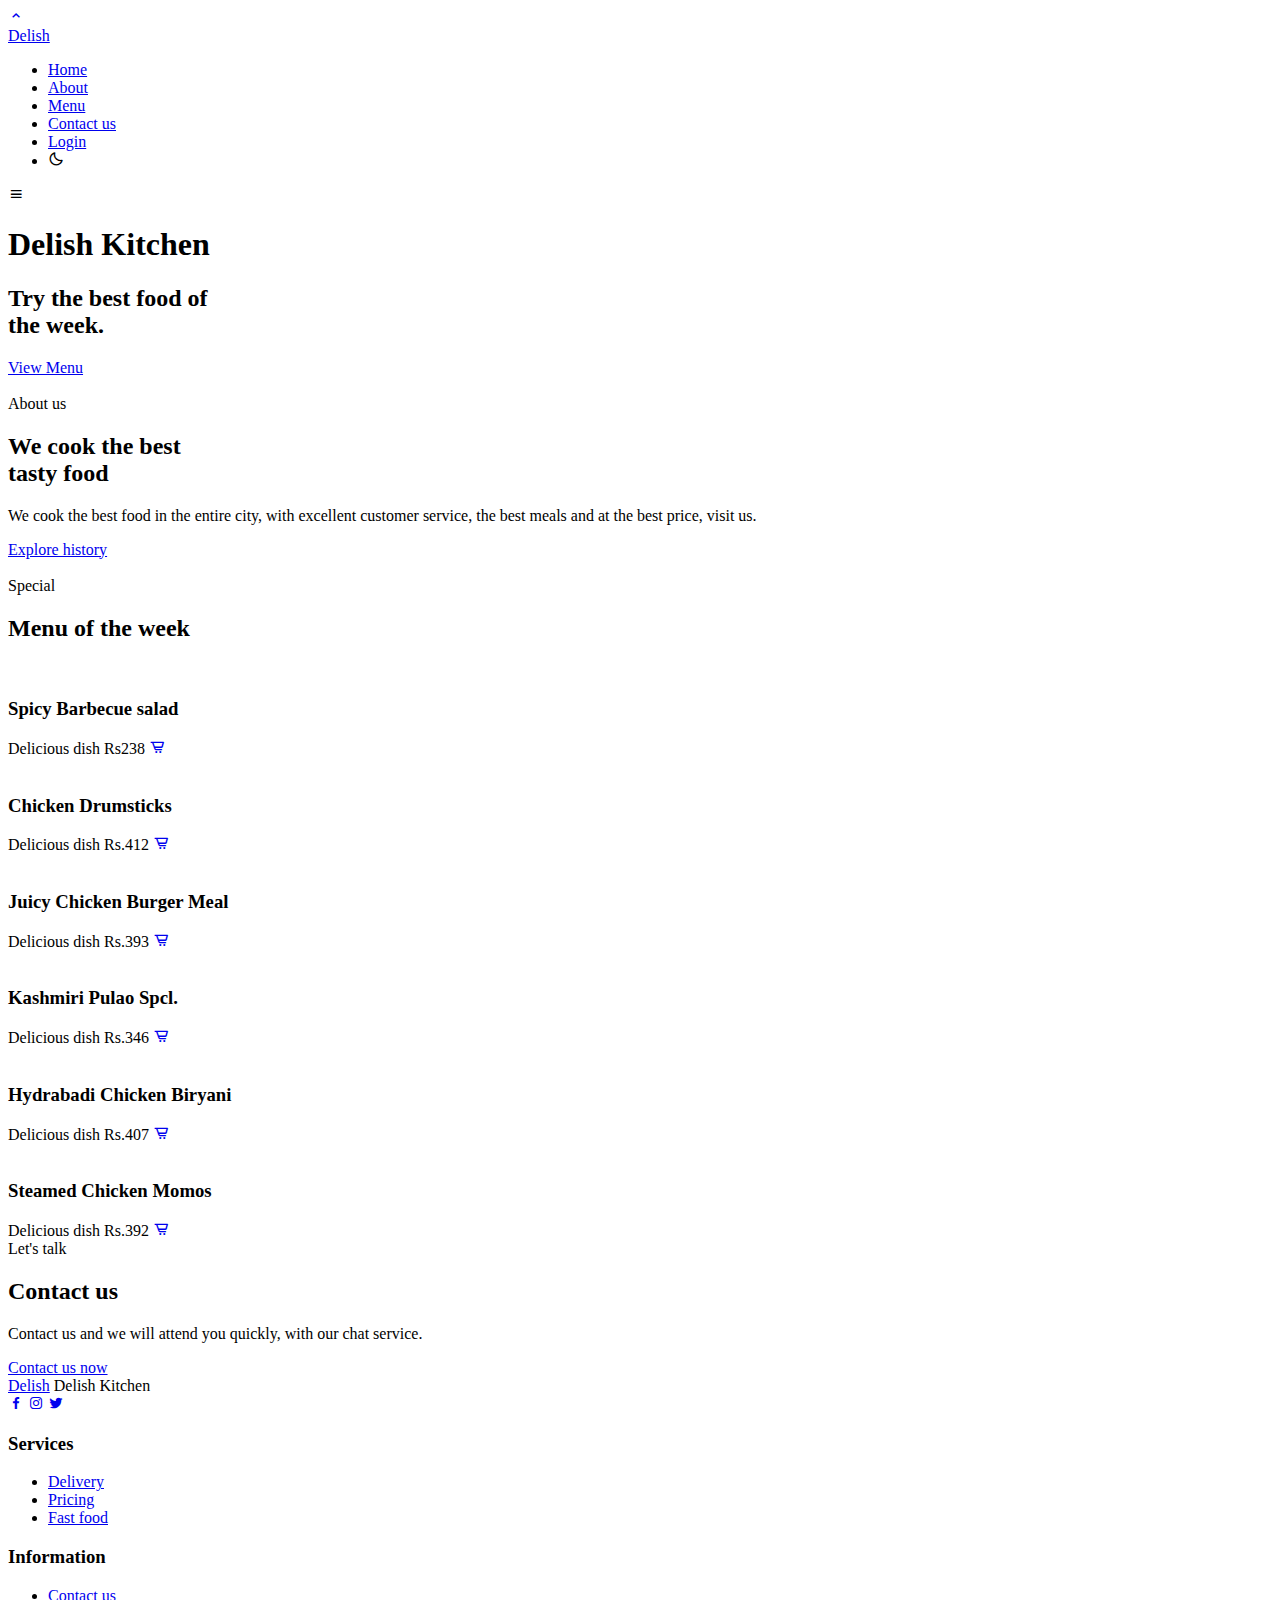
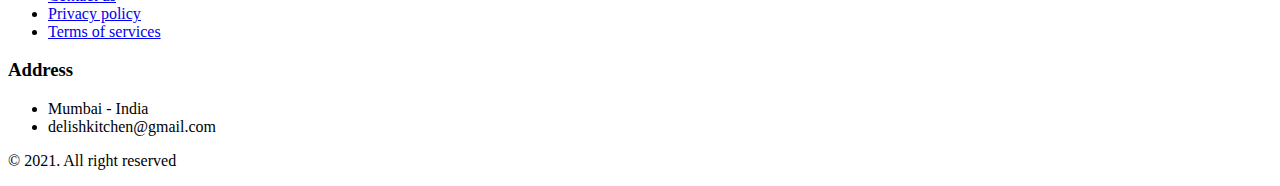
==== commit 7aabaa0f: "Update index.html" ====
--- a/index.html
+++ b/index.html
@@ -10,7 +10,7 @@
         <!--========== CSS ==========-->
         <link rel="stylesheet" href="assets/css/styles.css">
 
-        <title>Responsive website food</title>
+        <title>Delish kitchen</title>
     </head>
     <body>
 
@@ -28,10 +28,10 @@
                     <ul class="nav__list">
                         <li class="nav__item"><a href="#home" class="nav__link active-link">Home</a></li>
                         <li class="nav__item"><a href="#about" class="nav__link">About</a></li>
-                        <li class="nav__item"><a href="#services" class="nav__link">Services</a></li>
+                        <!-- <li class="nav__item"><a href="#services" class="nav__link">Services</a></li> -->
                         <li class="nav__item"><a href="#menu" class="nav__link">Menu</a></li>
                         <li class="nav__item"><a href="#contact" class="nav__link">Contact us</a></li>
-                        <li class="nav__item"><a href="assets/login form/assets/index.html" class="nav__link">Login</a></li>
+                        <li class="nav__item"><a href="assets/responsive-login-signin-signup-main/index.html" class="nav__link">Login</a></li>
 
                         <li><i class='bx bx-moon change-theme' id="theme-button"></i></li>
                     </ul>
@@ -50,7 +50,7 @@
                     <div class="home__data">
                         <h1 class="home__title">Delish Kitchen</h1>
                         <h2 class="home__subtitle">Try the best food of <br> the week.</h2>
-                        <a href="#" class="button">View Menu</a>
+                        <a href="#menu" class="button">View Menu</a>
                     </div>
     
                      <img src="assets/img/gettyimages-905079230-1-1620268699.jpg" alt="" class="home__img"> 
@@ -71,14 +71,14 @@
                 </div>
             </section>
 
-            <!--========== SERVICES ==========-->
+            <!-- ========== SERVICES ==========
             <section class="services section bd-container" id="services">
                 <span class="section-subtitle">Offering</span>
                 <h2 class="section-title">Our amazing services</h2>
 
                 <div class="services__container  bd-grid">
                     <div class="services__content">
-                        <!-- <svg class="services__img" xmlns="http://www.w3.org/2000/svg"> -->
+                        <svg class="services__img" xmlns="http://www.w3.org/2000/svg"> 
                             <path d="M45.3205 21.5702L44.6357 19.3163C43.7659 16.756 40.9852 15.3857 38.4249  
                             16.2556C36.9847 16.7449 35.8536 17.876 35.3643 19.3163L34.6795 21.5702C34.1032 
                             23.471 33.9823 25.4807 34.3264 27.4368C34.6403 29.0838 35.6859 30.4987 37.168 
@@ -303,7 +303,7 @@
                     <div class="services__content"> 
                         <svg class="services__img" xmlns="http://www.w3.org/2000/svg">
                              <g clip-path="url(#clip0)"> 
-                            <<path d="M19.1978 49.6016C17.4308 49.6016 15.9981 51.0342 15.9981 52.8012C15.9981 54.5682 17.4308  
+                            <path d="M19.1978 49.6016C17.4308 49.6016 15.9981 51.0342 15.9981 52.8012C15.9981 54.5682 17.4308  
                             56.0008 19.1978 56.0008C20.9648 56.0008 22.3974 54.5682 22.3974 52.8012C22.3974 51.0342 20.9648 
                             49.6016 19.1978 49.6016ZM19.1978 53.8677C18.6088 53.8677 18.1312 53.3902 18.1312 52.8012C18.1312 
                             52.2122 18.6088 51.7347 19.1978 51.7347C19.7868 51.7347 20.2643 52.2122 20.2643 52.8012C20.2643 
@@ -356,7 +356,7 @@
                         <p class="services__description">We offer our clients excellent quality services along with, the best and delicious food in the city.</p>
                     </div>
                 </div>
-            </section> 
+            </section>  -->
 
             <!--========== MENU ==========-->
             <section class="menu section bd-container" id="menu">
@@ -413,7 +413,7 @@
                 </div>
             </section>
 
-            <!--===== APP =======-->
+            <!-- ===== APP ======= -->
             <!-- <section class="app section bd-container">
                 <div class="app__container bd-grid">
                     <div class="app__data">
@@ -428,7 +428,7 @@
 
                     <img src="assets/img/movil-app.png" alt="" class="app__img">
                 </div>
-            </section> -->
+            </section>  -->
 
             <!--========== CONTACT US ==========-->
             <section class="contact section bd-container" id="contact">
@@ -446,7 +446,24 @@
             </section>
         </main>
 
-        
+        <!--========= LOGIN =========-->
+            <!-- <section class="login section bd-container" id="login">
+                <div class="login_container bd-grid">
+                    <div class="login__data">
+                        <span class="section-subtitle login__initial">Login</span>
+                        <h3 class="section-title login__initial">Delish Kitchen</h3>
+                        <ul>
+
+                            <li><a href="#" class="login__link">Name</a></li>
+                            <li><a href="#" class="login__link">Email</a></li>
+                            <li><a href="#" class="login__link">Contact no.</a></li>
+                            <li><a href="#" class="login__link">Password</a></li>
+                            
+                        </ul>   
+                    </div>
+                </div>
+            </section> -->
+
         <!--========== FOOTER ==========-->
         <footer class="footer section bd-container">
             <div class="footer__container bd-grid">
